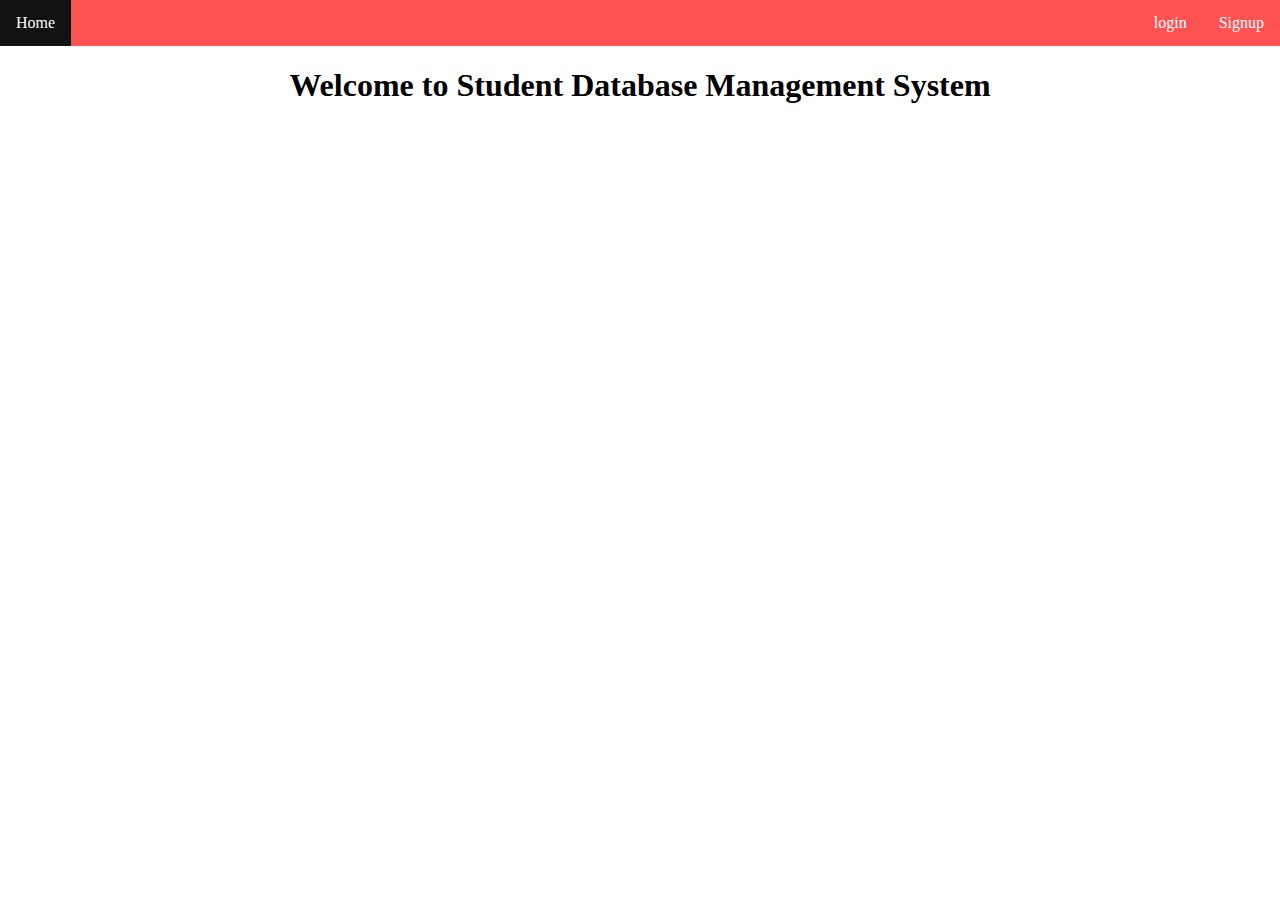
==== index.html @ eaad5d4d "Imitial Commit" ====
<!DOCTYPE html>
<html lang="en">
<head>
    <meta charset="UTF-8">
    <meta name="viewport" content="width=device-width, initial-scale=1.0">
    <meta http-equiv="X-UA-Compatible" content="ie=edge">
    <link rel="stylesheet" href="./css/style.css">
    <title>Document</title>
</head>
<body>
    <ul>
        <li><a href="index.html">Home</a></li>
        <div  style="float:right;">
            <li><a href="login.html">login</a></li>
        <li><a href="./student.html">Signup</a></li>
        </div>
        
      </ul> 
      <h1 class="header">Welcome to Student Database Management System</h1>
</body>
</html>
---- css/style.css ----
body{
    margin:0;
    padding: 0;
}
ul {
    list-style-type: none;
    margin: 0;
    padding: 0;
    overflow: hidden;
    background-color:  #ff5252;
}

li {
    float: left;
}

li a {
    display: block;
    color: white;
    text-align: center;
    padding: 14px 16px;
    text-decoration: none;
}

li a:hover {
    background-color: #111;
}
.header{
    
    text-align: center;
}
select {
    /* background-image:url(../images/arrow.png); */
    background-repeat:no-repeat;
    background-position:300px;
    width:353px;
    padding:15px;
    margin-top:8px;
    margin-left: 20px;

    font-family:Cursive;
    line-height:1;
    border-radius:5px;
    background-color:white;
    color:black;
    font-size:15px;
    -webkit-appearance:none;
    box-shadow:ou 0 0 10px 0 rgba(0,0,0,0.6);
    outline:none

    }
    select:hover {
    color: black;
    }
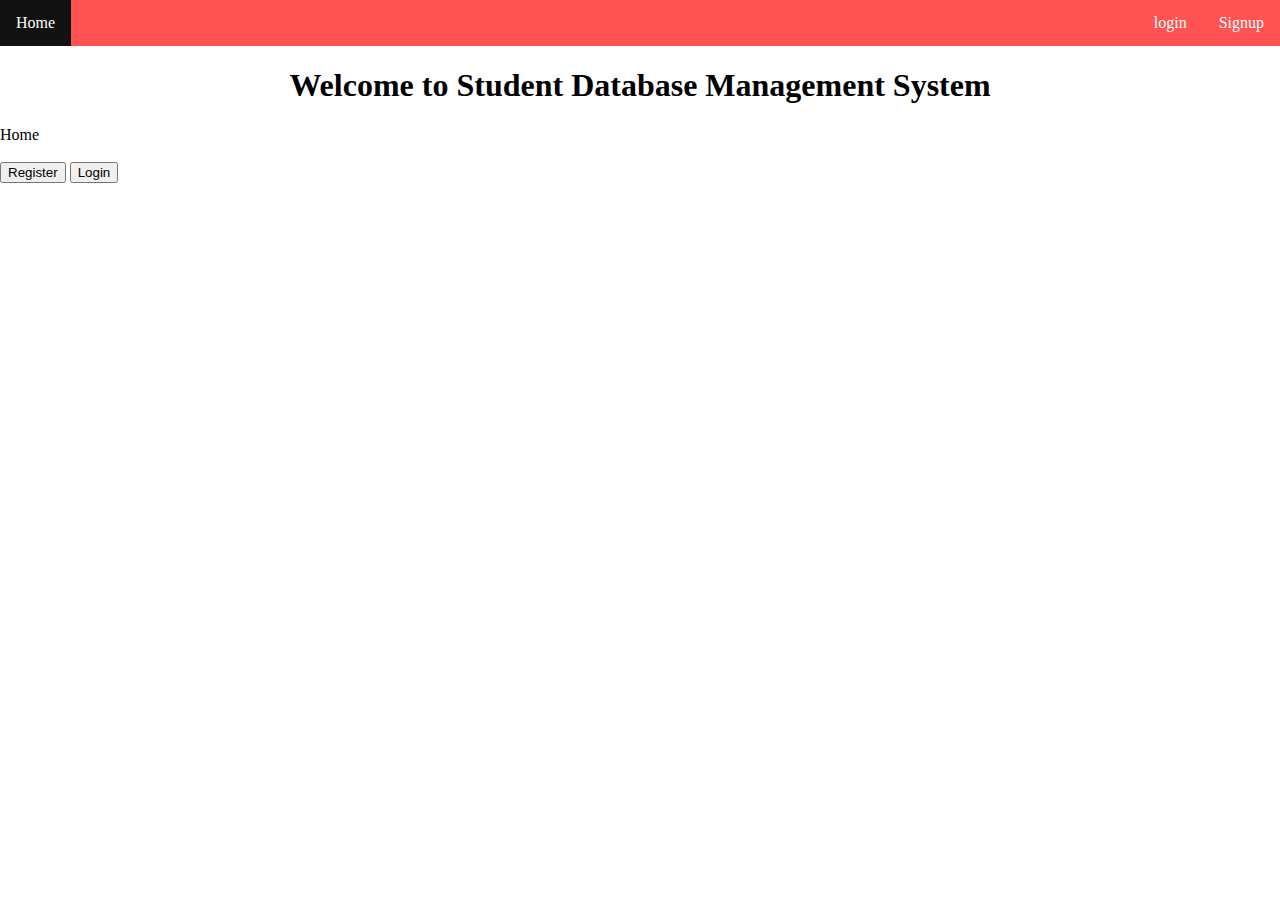
==== commit 24a459be: "Made home page" ====
--- a/index.html
+++ b/index.html
@@ -14,8 +14,17 @@
             <li><a href="login.html">login</a></li>
         <li><a href="./student.html">Signup</a></li>
         </div>
-        
-      </ul> 
+
+      </ul>
       <h1 class="header">Welcome to Student Database Management System</h1>
+      <div class="container">
+      <form action="#" >
+              <header>Home</header>
+          <br/>
+          <button type="submit">Register</button>
+          <button type="submit">Login</button>
+
+      </form>
+      </div>
 </body>
 </html>
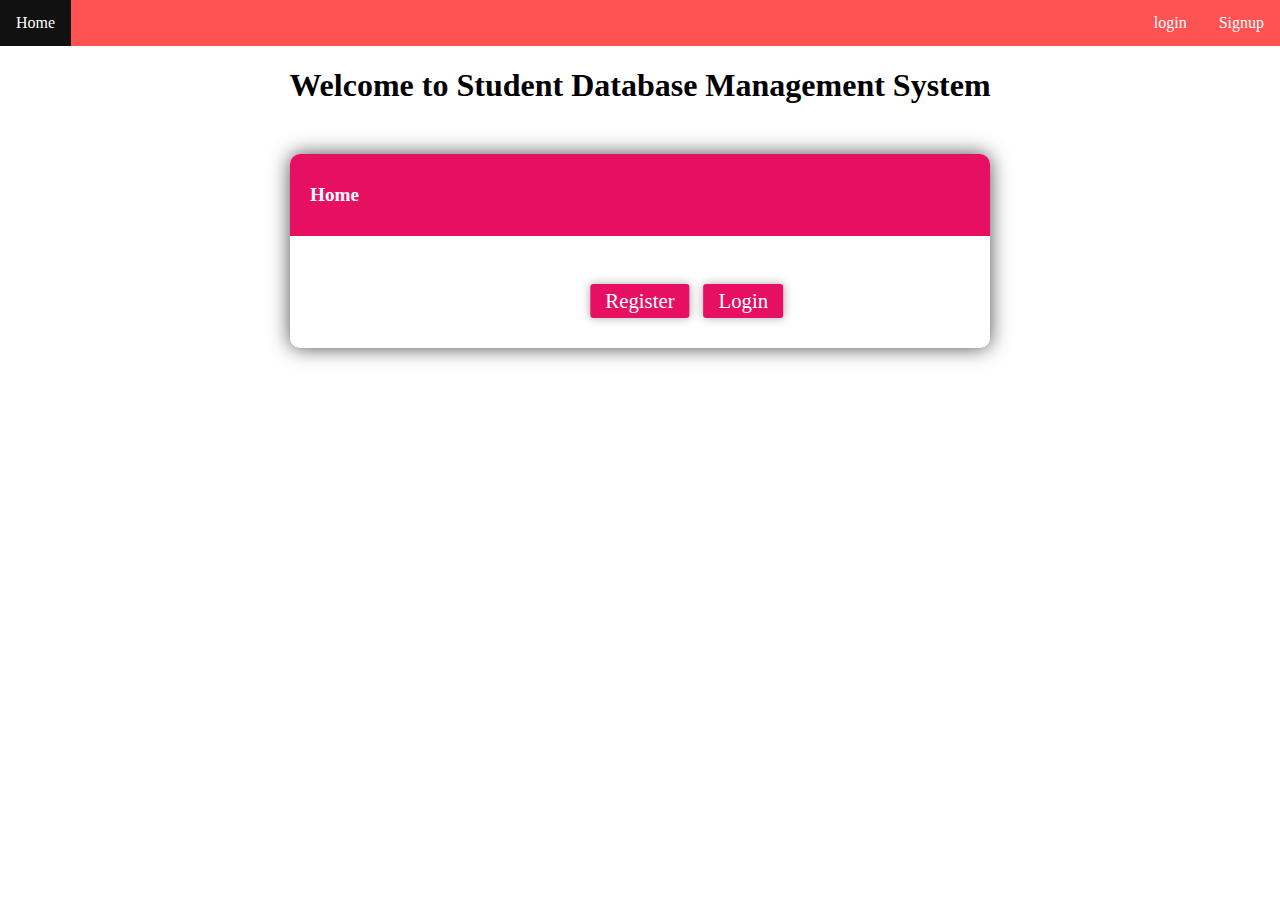
==== commit a7434ffe: "PHP integrated with mysql backend" ====
--- a/index.html
+++ b/index.html
@@ -4,6 +4,7 @@
     <meta charset="UTF-8">
     <meta name="viewport" content="width=device-width, initial-scale=1.0">
     <meta http-equiv="X-UA-Compatible" content="ie=edge">
+    <link rel="stylesheet" href="student.css">
     <link rel="stylesheet" href="./css/style.css">
     <title>Document</title>
 </head>
@@ -12,7 +13,7 @@
         <li><a href="index.html">Home</a></li>
         <div  style="float:right;">
             <li><a href="login.html">login</a></li>
-        <li><a href="./student.html">Signup</a></li>
+        <li><a href="/student.html">Signup</a></li>
         </div>
 
       </ul>
@@ -21,8 +22,8 @@
       <form action="#" >
               <header>Home</header>
           <br/>
-          <button type="submit">Register</button>
-          <button type="submit">Login</button>
+          <a href="/sms/student.html"><button type="submit">Register</button></a>
+          <a href="/sms/login.html"><button type="submit">Login</button></a>
 
       </form>
       </div>
--- a/student.css
+++ b/student.css
@@ -0,0 +1,67 @@
+body{
+    background-color: white;
+}
+.container{
+    width: 700px ;
+  margin-left: auto ;
+
+  margin-right: auto ;
+}
+form {
+    background: white;
+    width: 100%;
+    margin-top: 50px;
+    box-shadow: 0px 0px 20px rgba(0, 0, 0, 0.7);
+    position: relative;
+    color: #333;
+    border-radius: 10px;
+    
+  }
+  form label {
+    margin-left: 20px;
+    display: inline-block;
+    margin-top: 10px;
+    margin-bottom: 5px;
+    position: relative;
+  }
+ 
+  form input {
+    display: block;
+    width: 78%;
+    margin-left: 20px;
+    padding: 5px 20px;
+    font-size: 1em;
+    border-radius: 3px;
+    outline: none;
+    border: 1px solid #ccc;
+  }
+  form button {
+    position: relative;
+    margin-top: 30px;
+    margin-bottom: 30px;
+    left: 50%;
+    transform: translate(-50%, 0);
+    font-family: inherit;
+    color: white;
+    background:rgb(231, 15, 98);
+    outline: none;
+    border: none;
+    padding: 5px 15px;
+    font-size: 1.3em;
+    font-weight: 400;
+    border-radius: 3px;
+    box-shadow: 0px 0px 10px rgba(51, 51, 51, 0.4);
+    cursor: pointer;
+    transition: all 0.15s ease-in-out;
+  }
+  form button:hover {
+    background: #ff5252;
+  }
+  form header {
+    background: rgb(231, 15, 98);
+    padding: 30px 20px;
+    color: white;
+    font-size: 1.2em;
+    font-weight: 600;
+    border-radius: 10px 10px 0 0;
+  }